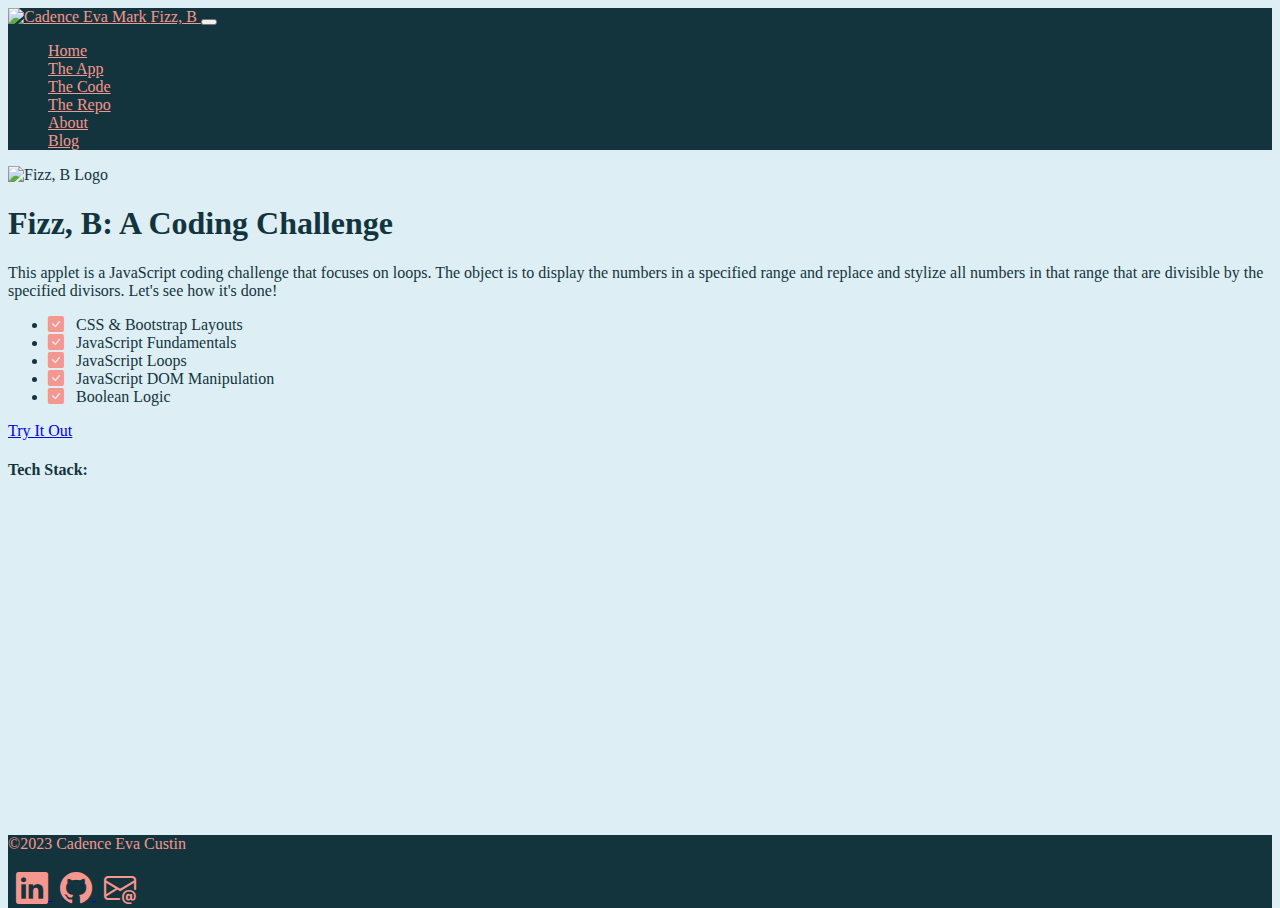
==== index.html @ 37644d2f "code written and write-up done" ====
<!DOCTYPE html>
<html lang="en">

<head>
    <meta charset="UTF-8">
    <meta name="viewport" content="width=device-width, initial-scale=1.0, shrink-to-fit=no">
    <!-- TO DO: Change name! -->
    <title>Fizz, B</title>

    <!-- Favicon -->
    <link rel="shortcut icon" href="/img/favicon.ico" type="image/x-icon">

    <!-- Bootstrap CSS -->
    <link href="https://cdn.jsdelivr.net/npm/bootstrap@5.3.0/dist/css/bootstrap.min.css" rel="stylesheet"
        integrity="sha384-9ndCyUaIbzAi2FUVXJi0CjmCapSmO7SnpJef0486qhLnuZ2cdeRhO02iuK6FUUVM" crossorigin="anonymous">

    <!-- Boostrap Icons -->
    <link rel="stylesheet" href="https://cdn.jsdelivr.net/npm/bootstrap-icons@1.10.5/font/bootstrap-icons.css">

    <!-- Devicons -->
    <link rel="stylesheet" href="https://cdn.jsdelivr.net/gh/devicons/devicon@v2.15.1/devicon.min.css">

    <!-- Custom CSS -->
    <link rel="stylesheet" href="/css/site.css">
</head>

<body>
    <header>
        <nav class="navbar navbar-expand-lg navbar-dark">
            <div class="container-fluid">
                <a class="navbar-brand text-accent" href="/index.html">
                    <img src="/img/Cadence-Eva-mark-transparent.png" width="30" alt="Cadence Eva Mark">
                    <!-- TO DO: Change name! -->
                    Fizz, B
                </a>
                <button class="navbar-toggler" type="button" data-bs-toggle="collapse"
                    data-bs-target="#navbarSupportedContent" aria-controls="navbarSupportedContent"
                    aria-expanded="false" aria-label="Toggle navigation">
                    <span class="navbar-toggler-icon"></span>
                </button>
                <div class="collapse navbar-collapse" id="navbarSupportedContent">
                    <ul class="navbar-nav me-auto mb-2 mb-lg-0">
                        <li class="nav-item">
                            <a class="nav-link text-accent active" aria-current="page" href="/index.html">Home</a>
                        </li>
                        <li class="nav-item">
                            <!-- TO DO: Change name! -->
                            <a class="nav-link text-accent" href="/app.html">The App</a>
                        </li>
                        <li class="nav-item">
                            <a class="nav-link text-accent" href="/code.html">The Code</a>
                        </li>
                        <li class="nav-item">
                            <!-- TO DO: Change to repo of app -->
                            <a class="nav-link text-accent" href="https://github.com/eva-grimm">The Repo</a>
                        </li>
                        <li class="nav-item">
                            <a class="nav-link text-accent" href="https://cadence-eva.netlify.app/">About</a>
                        </li>
                        <li class="nav-item">
                            <!-- TO DO: Add link once blog is made -->
                            <a class="nav-link text-accent" href="#">Blog</a>
                        </li>
                    </ul>
                </div>
            </div>
        </nav>
    </header>

    <main class="container py-5 d-flex flex-column justify-content-center">
        <div class="row row-cols-1 row-cols-lg-2 gy-5">
            <div class="col d-flex justify-content-center align-content-center order-lg-last">
                <img class="app-logo p-3" src="/img/FizzB.png" alt="Fizz, B Logo">
            </div>
            <div class="col text-center">
                <h1 class="display-5">Fizz, B: A Coding Challenge</h1>
                <p class="lead">
                    This applet is a JavaScript coding challenge that focuses on loops. The object is to display the
                    numbers in a specified range and replace and stylize all numbers in that range that are divisible by
                    the specified divisors. Let's see how it's done!
                </p>
                <div class="d-flex justify-content-center">
                    <ul class="list-unstyled text-start checklist">
                        <li>
                            <i class="bi bi-check-square-fill"></i>
                            CSS & Bootstrap Layouts
                        </li>
                        <li>
                            <i class="bi bi-check-square-fill"></i>
                            JavaScript Fundamentals

                        </li>
                        <li>
                            <i class="bi bi-check-square-fill"></i>
                            JavaScript Loops

                        </li>
                        <li>
                            <i class="bi bi-check-square-fill"></i>
                            JavaScript DOM Manipulation

                        </li>
                        <li>
                            <i class="bi bi-check-square-fill"></i>
                            Boolean Logic

                        </li>
                    </ul>
                </div>

                <a href="/app.html" class="btn btn-primary btn-lg">Try It Out</a>

                <div class="text-start mt-3 px-5">
                    <h4>Tech Stack:</h4>
                    <div>
                        <i class="devicon-javascript-plain devicons"></i>
                        <i class="devicon-html5-plain colored devicons"></i>
                        <i class="devicon-css3-plain colored devicons"></i>
                        <i class="devicon-bootstrap-plain colored devicons"></i>
                    </div>
                </div>
            </div>
        </div>
    </main>

    <footer class="footer text-accent container-fluid py-3">
        <div class="container">
            <div class="row row-cols-1 row-cols-lg-3 text-center align-items-center gy-2">
                <div class="col text-lg-start">
                    &copy2023 Cadence Eva Custin
                </div>
                <div class="col">
                    <img src="img/Cadence-Eva-logo-transparent.png" width="300" alt="">
                </div>
                <div class="col text-lg-end">
                    <a class="text-decoration-none" href="https://www.linkedin.com/in/cadence-eva-custin/">
                        <i class="bi bi-linkedin social-icons"></i>
                    </a>
                    <a class="text-decoration-none" href="https://github.com/eva-grimm">
                        <i class="bi bi-github social-icons"></i>
                    </a>
                    <a class="text-decoration-none" href="mailto:eva.custin@gmail.com">
                        <i class="bi bi-envelope-at social-icons"></i>
                    </a>
                </div>
            </div>
        </div>
    </footer>

    <!-- Bootstrap JS -->
    <script src="https://cdn.jsdelivr.net/npm/bootstrap@5.3.0/dist/js/bootstrap.bundle.min.js"
        integrity="sha384-geWF76RCwLtnZ8qwWowPQNguL3RmwHVBC9FhGdlKrxdiJJigb/j/68SIy3Te4Bkz"
        crossorigin="anonymous"></script>
</body>

</html>
---- css/site.css ----
:root {
    /* default theme */
    --ce-theme-core: #7ADAF5;
    --ce-theme-100: hsl(193, 50%, 91%);
    --ce-theme-150: hsl(193, 50%, 86%);
    --ce-theme-200: hsl(193, 50%, 81%);
    --ce-theme-300: hsl(193, 50%, 71%);
    --ce-theme-400: hsl(193, 50%, 61%);
    --ce-theme-500: hsl(193, 50%, 51%);
    --ce-theme-600: hsl(193, 50%, 41%);
    --ce-theme-700: hsl(193, 50%, 31%);
    --ce-theme-800: hsl(193, 50%, 21%);
    --ce-theme-850: hsl(193, 50%, 16%);
    --ce-theme-900: hsl(193, 50%, 11%);

    /* accent theme */
    --ce-accent-core: #f5978f;
    --ce-accent-100: hsl(5, 84%, 91%);
    --ce-accent-150: hsl(5, 84%, 86%);
    --ce-accent-200: hsl(5, 84%, 81%);
    --ce-accent-250: hsl(5, 84%, 76%);
    --ce-accent-300: hsl(5, 84%, 71%);
    --ce-accent-400: hsl(5, 84%, 61%);
    --ce-accent-500: hsl(5, 84%, 51%);
    --ce-accent-600: hsl(5, 84%, 41%);
    --ce-accent-700: hsl(5, 84%, 31%);
    --ce-accent-800: hsl(5, 84%, 21%);
    --ce-accent-850: hsl(5, 84%, 16%);
    --ce-accent-900: hsl(5, 84%, 11%);

    --ce-dark-color: var(--ce-theme-850);
    --ce-light-color: #deeefb;
}

/* #region Sticky Footer */
html,
body {
    height: 100%;
}

body {
    display: flex;
    flex-direction: column;
}

main {
    flex-grow: 1;
}

footer {
    flex-shrink: 0
}

/* #endregion Sticky Footer */

body {
    background-color: var(--ce-theme-100);
    color: var(--ce-dark-color);
}

.navbar,
.footer {
    background-color: var(--ce-theme-850);
}

.text-accent {
    color: var(--ce-accent-250) !important;
}

.app-logo {
    max-width: 400px;
}

.checklist i {
    color: var(--ce-accent-250);
    padding-right: .5rem;
}

.btn-primary {
    --bs-btn-bg: var(--ce-accent-250);
    --bs-btn-border-color: var(--ce-accent-250);
    --bs-btn-hover-bg: var(--ce-accent-300);
    --bs-btn-hover-border-color: var(--ce-accent-300);
}

.devicons {
    font-size: 4rem;
    padding-left: .5rem;
}

.social-icons {
    font-size: 2rem;
    padding-left: .5rem;
    transition: color 0.5s;
    color: var(--ce-accent-250);
}

.social-icons:hover {
    color: var(--ce-accent-300)
}

.fizz-buzz {
    background-color: var(--ce-accent-200) !important;
}

.fizz {
    background-color: var(--ce-theme-200) !important;
}

.buzz {
    background-color: var(--ce-theme-500) !important;
}
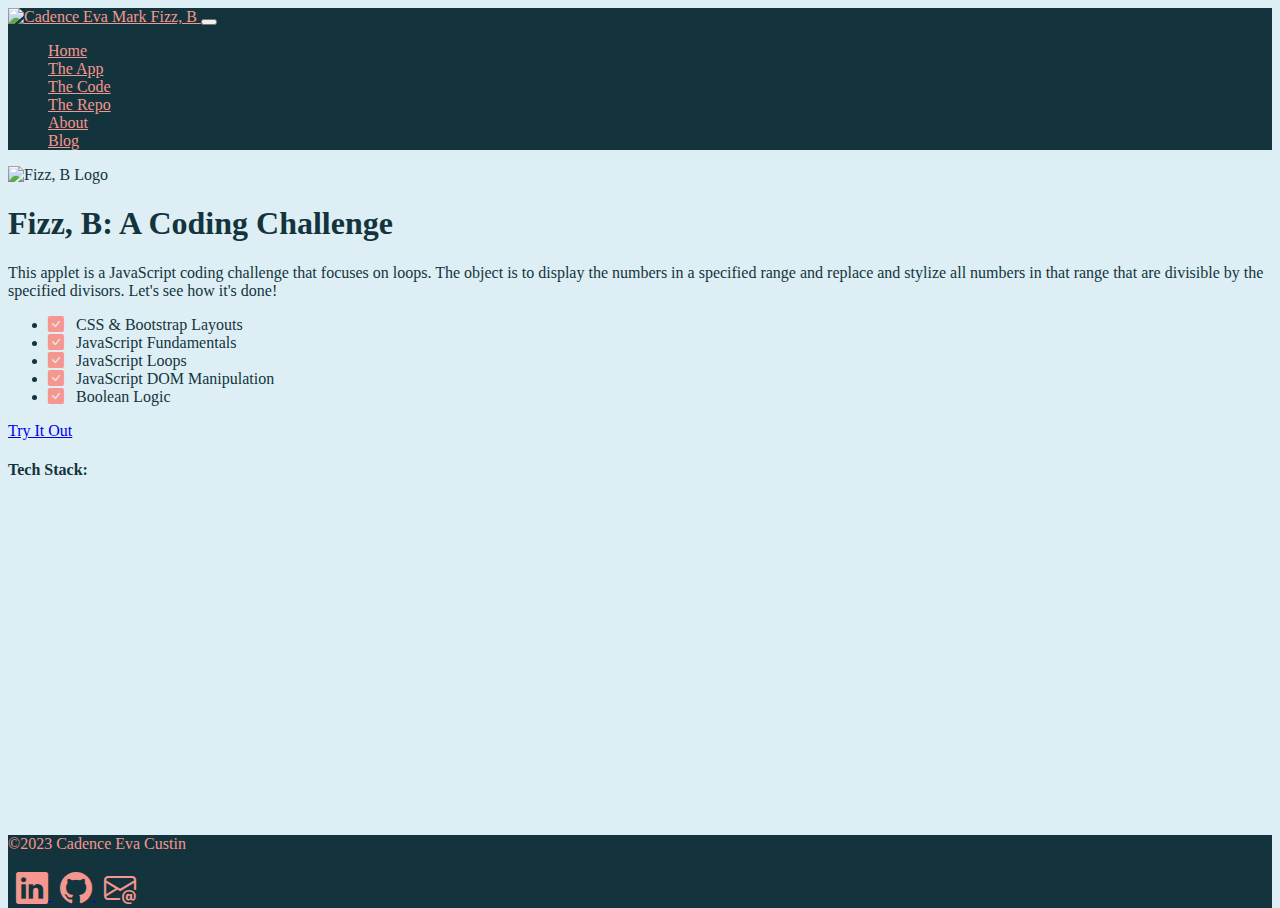
==== commit 6e47ed7a: "updated navbar cleaned up index.html" ====
--- a/index.html
+++ b/index.html
@@ -4,8 +4,9 @@
 <head>
     <meta charset="UTF-8">
     <meta name="viewport" content="width=device-width, initial-scale=1.0, shrink-to-fit=no">
-    <!-- TO DO: Change name! -->
     <title>Fizz, B</title>
+    <meta name="description" content="An applet designed by Cadence Eva to address the classic \'Fizz Buzz\' coding challenge of printing a
+        numbers to a website using JS and DOM manipulation but changing certain numbers to fizz, buzz, or fizzbuzz.">
 
     <!-- Favicon -->
     <link rel="shortcut icon" href="/img/favicon.ico" type="image/x-icon">
@@ -30,7 +31,6 @@
             <div class="container-fluid">
                 <a class="navbar-brand text-accent" href="/index.html">
                     <img src="/img/Cadence-Eva-mark-transparent.png" width="30" alt="Cadence Eva Mark">
-                    <!-- TO DO: Change name! -->
                     Fizz, B
                 </a>
                 <button class="navbar-toggler" type="button" data-bs-toggle="collapse"
@@ -44,15 +44,13 @@
                             <a class="nav-link text-accent active" aria-current="page" href="/index.html">Home</a>
                         </li>
                         <li class="nav-item">
-                            <!-- TO DO: Change name! -->
                             <a class="nav-link text-accent" href="/app.html">The App</a>
                         </li>
                         <li class="nav-item">
                             <a class="nav-link text-accent" href="/code.html">The Code</a>
                         </li>
                         <li class="nav-item">
-                            <!-- TO DO: Change to repo of app -->
-                            <a class="nav-link text-accent" href="https://github.com/eva-grimm">The Repo</a>
+                            <a class="nav-link text-accent" href="https://github.com/eva-grimm/FizzB">The Repo</a>
                         </li>
                         <li class="nav-item">
                             <a class="nav-link text-accent" href="https://cadence-eva.netlify.app/">About</a>
@@ -88,22 +86,18 @@
                         <li>
                             <i class="bi bi-check-square-fill"></i>
                             JavaScript Fundamentals
-
                         </li>
                         <li>
                             <i class="bi bi-check-square-fill"></i>
                             JavaScript Loops
-
                         </li>
                         <li>
                             <i class="bi bi-check-square-fill"></i>
                             JavaScript DOM Manipulation
-
                         </li>
                         <li>
                             <i class="bi bi-check-square-fill"></i>
                             Boolean Logic
-
                         </li>
                     </ul>
                 </div>
